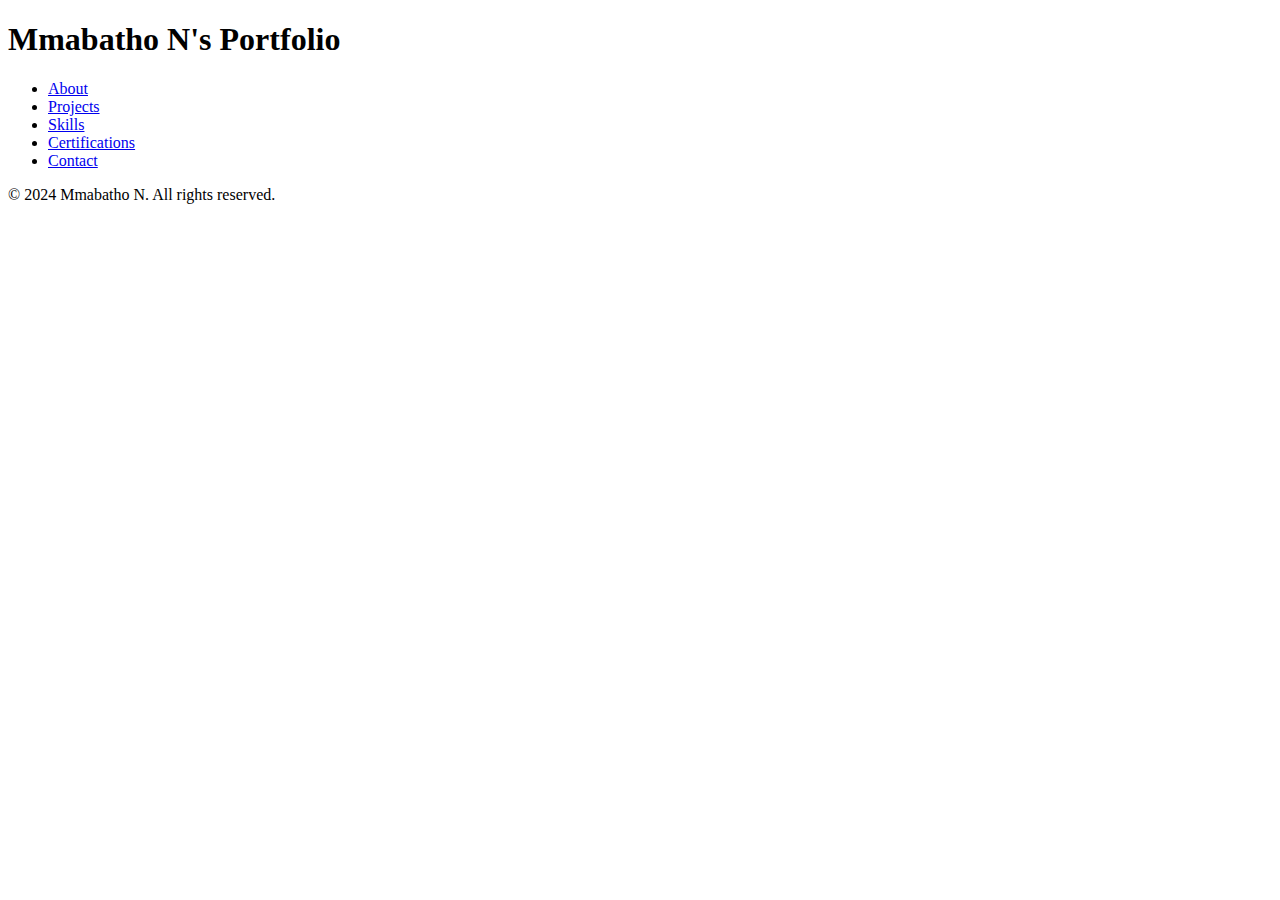
==== index.html @ 6453ba27 "Create index.html" ====
<!DOCTYPE html>
<html lang="en">
<head>
    <meta charset="UTF-8">
    <meta name="viewport" content="width=device-width, initial-scale=1.0">
    <title>Mmabatho N's Portfolio - Home</title>
 <link rel="stylesheet" href="style.css">
</head>
<body>
    <header class="card">
        <h1>Mmabatho N's Portfolio</h1>
    </header>
    <section id=" page navigation" class="card">
        <nav>
            <ul>
                <li><a href="about.html" class="button">About</a></li>
                <li><a href="project.html" class="button">Projects</a></li>
                <li><a href="#skills" class="button">Skills</a></li>
                <li><a href="#certifications" class="button">Certifications</a></li>
                <li><a href="#contact" class="button">Contact</a></li>
            </ul>
        </nav>
    </section>
    <footer class="card">
        <p>&copy; 2024 Mmabatho N. All rights reserved.</p>
    </footer>
</body>
</html>
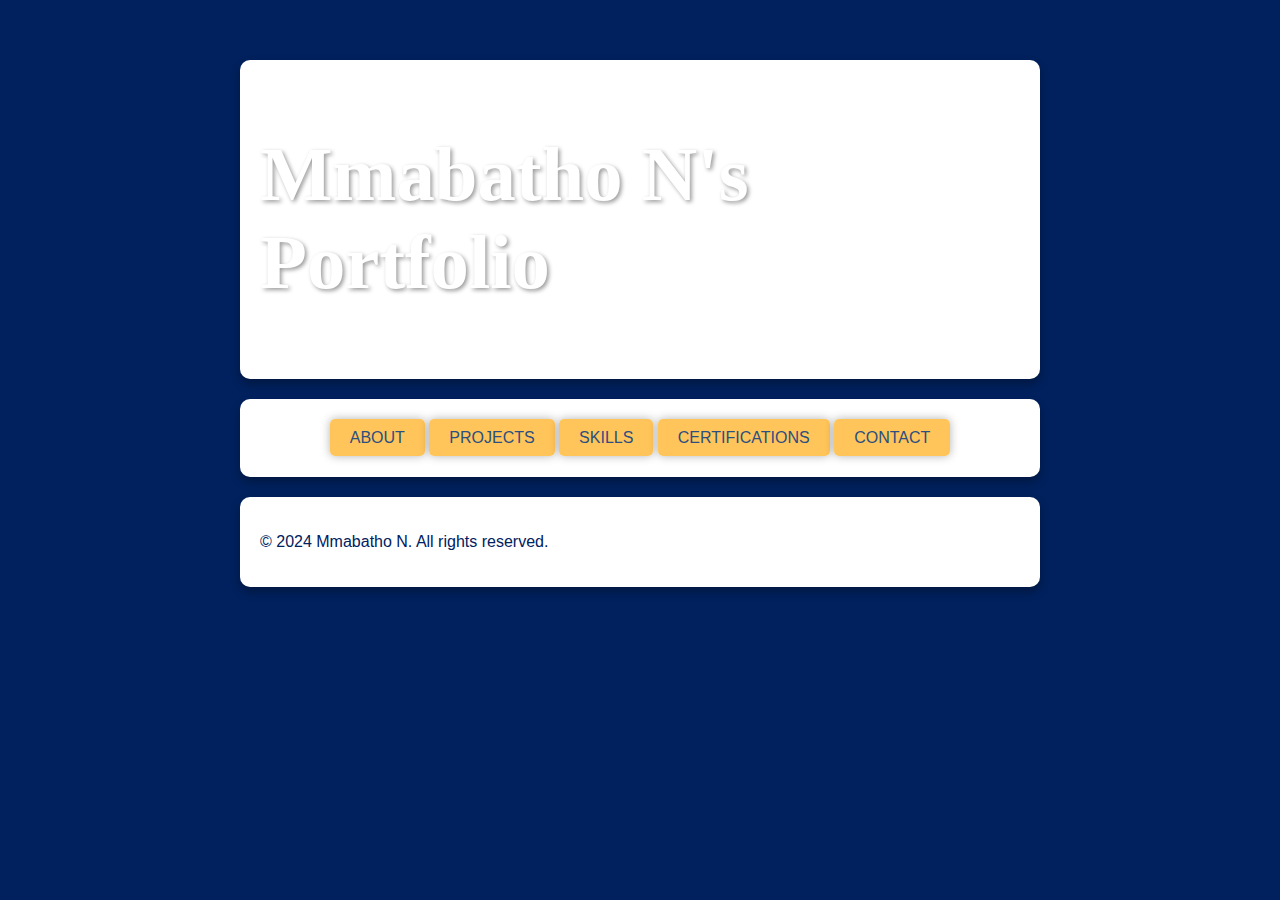
==== commit 0921ba0b: "Update index.html" ====
--- a/index.html
+++ b/index.html
@@ -4,7 +4,7 @@
     <meta charset="UTF-8">
     <meta name="viewport" content="width=device-width, initial-scale=1.0">
     <title>Mmabatho N's Portfolio - Home</title>
- <link rel="stylesheet" href="style.css">
+    <link rel="stylesheet" href="style.css">
 </head>
 <body>
     <header class="card">
@@ -15,9 +15,9 @@
             <ul>
                 <li><a href="about.html" class="button">About</a></li>
                 <li><a href="project.html" class="button">Projects</a></li>
-                <li><a href="#skills" class="button">Skills</a></li>
-                <li><a href="#certifications" class="button">Certifications</a></li>
-                <li><a href="#contact" class="button">Contact</a></li>
+                 <li><a href="about.html#skills" class="button">Skills</a></li>
+                 <li><a href="about.html#certifications" class="button">Certifications</a></li>
+                <li><a href="about.html#contact" class="button">Contact</a></li>
             </ul>
         </nav>
     </section>
--- a/style.css
+++ b/style.css
@@ -0,0 +1,165 @@
+:root {
+    --primary-color: #FFC55A;
+    --secondary-color: #00215E;
+    --accent-color: #ffa71c;
+    --box-shadow: 0 5px 10px rgba(0, 0, 0, 0.3);
+}
+
+body {
+    margin: 60px auto;
+    max-width: 800px;
+    background-color: var(--secondary-color);
+    color: white;
+    font-family: 'Montserrat', sans-serif;
+    overflow-x: hidden;
+}
+
+header {
+    background-color: var(--primary-color);
+    padding: 20px;
+}
+
+header h1 {
+    color: white;
+}
+
+nav ul {
+    list-style-type: none;
+    margin: 0;
+    padding: 0;
+    text-align: center;
+}
+
+nav ul li {
+    display: inline-block;
+    margin: 10px 0;
+}
+
+nav ul li a {
+    color: white;
+    text-decoration: none;
+    padding: 10px 20px;
+    background-color: var(--secondary-color);
+    border-radius: 5px;
+    text-transform: uppercase;
+    font-family: 'Lato', sans-serif;
+    box-shadow: 0 0 10px rgba(0, 0, 0, 0.3);
+    transition: background-color 0.3s ease, transform 0.3s ease;
+}
+
+nav ul li a:hover {
+    background-color: var(--accent-color);
+    transform: translateY(-3px);
+}
+
+.card {
+    background-color: white;
+    color: var(--secondary-color);
+    padding: 20px;
+    margin-bottom: 20px;
+    border-radius: 10px;
+    box-shadow: var(--box-shadow);
+}
+
+.container {
+    background-color: transparent;
+}
+
+.button {
+    background-color: var(--primary-color);
+    color: #2C4E80;
+    padding: 10px 20px;
+    border: none;
+    border-radius: 5px;
+    text-decoration: none;
+    text-transform: uppercase;
+    font-family: 'Lato', sans-serif;
+    box-shadow: 0 0 10px rgba(0, 0, 0, 0.3);
+    transition: background-color 0.3s ease, transform 0.3s ease;
+}
+
+.button:hover {
+    background-color: var(--accent-color);
+}
+
+h1 {
+    font-family: 'Pacifico', cursive;
+    font-size: 6vw;
+    color: var(--primary-color);
+    text-shadow: 2px 2px 4px rgba(0, 0, 0, 0.4);
+}
+
+h2 {
+    font-size: 4vw;
+    color: var(--secondary-color);
+}
+
+h3 {
+    font-size: 2vw;
+    color: var(--accent-color);
+}
+
+.project:hover {
+    transform: scale(1.1);
+    box-shadow: 0 0 20px rgba(0, 0, 0, 0.5);
+    transition: transform 0.3s ease, box-shadow 0.3s ease;
+}
+
+.email-link {
+    font-family: 'Indie Flower', cursive;
+    font-size: 2.5vw;
+    color: var(--primary-color);
+    text-decoration: none;
+    transition: color 0.3s ease;
+}
+
+.email-link:hover {
+    color: var(--accent-color);
+    animation: bounce 0.5s infinite alternate;
+}
+
+@keyframes bounce {
+    0% {
+        transform: translateY(0);
+    }
+    100% {
+        transform: translateY(-5px);
+    }
+}
+
+
+@media only screen and (max-width: 800px) {
+    body {
+        margin: 30px auto;
+        max-width: 90%;
+    }
+    h1 {
+        font-size: 8vw;
+    }
+    h2 {
+        font-size: 6vw;
+    }
+    h3 {
+        font-size: 3vw;
+    }
+}
+
+@media only screen and (max-width: 600px) {
+    h1 {
+        font-size: 10vw;
+    }
+    h2 {
+        font-size: 8vw;
+    }
+    h3 {
+        font-size: 4vw;
+        opacity: 0.7;
+    }
+    .navigation-links a {
+        padding: 2vw 3vw;
+        margin: 0.5vw;
+    }
+    img { 
+        display: none;
+    }
+}
